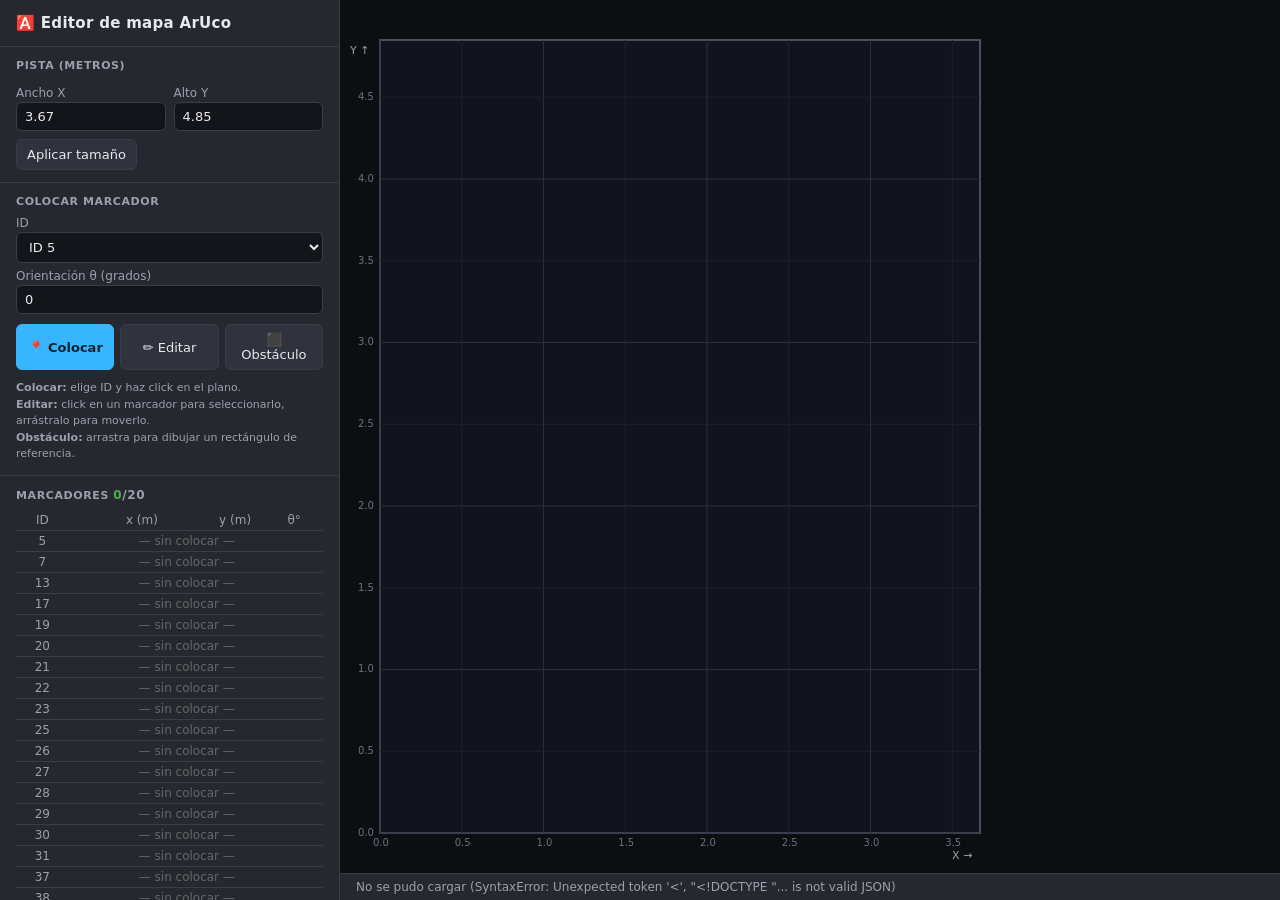
==== src/perception/tools/aruco_map_editor.html @ 6fb4e9fe "Add ArUco floor-marker localisation layer Capa de localización por marcadores ArUco (DICT_ARUCO_ORIG" ====
<!DOCTYPE html>
<html lang="es">
<head>
<meta charset="utf-8"/>
<meta name="viewport" content="width=device-width, initial-scale=1"/>
<title>Editor de mapa ArUco — Puzzlebot</title>
<style>
  :root { --bg:#1e1f24; --panel:#262830; --line:#3a3d47; --accent:#37b6ff; --ok:#4caf50; --txt:#e7e9ee; --muted:#9aa0ad; }
  * { box-sizing:border-box; }
  body { margin:0; font-family:system-ui,Segoe UI,Roboto,sans-serif; background:var(--bg); color:var(--txt); display:flex; height:100vh; overflow:hidden; }
  #sidebar { width:340px; min-width:340px; background:var(--panel); border-right:1px solid var(--line); display:flex; flex-direction:column; overflow-y:auto; }
  #main { flex:1; position:relative; display:flex; flex-direction:column; }
  h1 { font-size:15px; margin:0; padding:14px 16px; border-bottom:1px solid var(--line); letter-spacing:.3px; }
  .sec { padding:12px 16px; border-bottom:1px solid var(--line); }
  .sec h2 { font-size:11px; text-transform:uppercase; color:var(--muted); margin:0 0 8px; letter-spacing:.6px; }
  label { font-size:12px; color:var(--muted); display:block; margin:6px 0 2px; }
  input,select,button { font:inherit; font-size:13px; }
  input[type=number],select { width:100%; padding:6px 8px; background:#14151a; border:1px solid var(--line); color:var(--txt); border-radius:6px; }
  .row { display:flex; gap:8px; }
  .row > * { flex:1; }
  button { cursor:pointer; padding:7px 10px; background:#30333d; border:1px solid var(--line); color:var(--txt); border-radius:6px; }
  button:hover { border-color:var(--accent); }
  button.primary { background:var(--accent); color:#06222f; border-color:var(--accent); font-weight:600; }
  button.ok { background:var(--ok); color:#06220a; border-color:var(--ok); font-weight:600; }
  .modes { display:flex; gap:6px; }
  .modes button { flex:1; }
  .modes button.active { background:var(--accent); color:#06222f; border-color:var(--accent); font-weight:600; }
  table { width:100%; border-collapse:collapse; font-size:12px; }
  th,td { padding:3px 4px; border-bottom:1px solid var(--line); text-align:right; }
  th { color:var(--muted); font-weight:500; }
  td:first-child,th:first-child { text-align:center; }
  tr.sel { background:rgba(55,182,255,.15); }
  tr.unplaced td { color:var(--muted); }
  td input { width:54px; padding:2px 4px; text-align:right; }
  .del { color:#ff6b6b; cursor:pointer; padding:0 4px; }
  #count { font-size:12px; color:var(--muted); }
  #count b { color:var(--ok); }
  canvas { flex:1; display:block; background:#0d0e12; cursor:crosshair; }
  #status { padding:6px 16px; font-size:12px; color:var(--muted); border-top:1px solid var(--line); background:var(--panel); white-space:pre; }
  .hint { font-size:11px; color:var(--muted); line-height:1.5; }
  textarea { width:100%; height:120px; background:#14151a; border:1px solid var(--line); color:var(--txt); border-radius:6px; font-family:ui-monospace,monospace; font-size:11px; padding:8px; }
  .swatch { display:inline-block; width:10px; height:10px; border-radius:2px; margin-right:5px; vertical-align:middle; }
</style>
</head>
<body>
<div id="sidebar">
  <h1>🅰️ Editor de mapa ArUco</h1>

  <div class="sec">
    <h2>Pista (metros)</h2>
    <div class="row">
      <div><label>Ancho X</label><input id="trackX" type="number" step="0.01" value="3.67"></div>
      <div><label>Alto Y</label><input id="trackY" type="number" step="0.01" value="4.85"></div>
    </div>
    <div style="margin-top:8px"><button id="applyTrack">Aplicar tamaño</button></div>
  </div>

  <div class="sec">
    <h2>Colocar marcador</h2>
    <label>ID</label>
    <select id="idSel"></select>
    <label>Orientación θ (grados)</label>
    <input id="theta" type="number" step="5" value="0">
    <div class="modes" style="margin-top:10px">
      <button data-mode="place" class="active">📍 Colocar</button>
      <button data-mode="edit">✏️ Editar</button>
      <button data-mode="obstacle">⬛ Obstáculo</button>
    </div>
    <p class="hint" style="margin:10px 0 0">
      <b>Colocar:</b> elige ID y haz click en el plano.<br>
      <b>Editar:</b> click en un marcador para seleccionarlo, arrástralo para moverlo.<br>
      <b>Obstáculo:</b> arrastra para dibujar un rectángulo de referencia.
    </p>
  </div>

  <div class="sec">
    <h2>Marcadores <span id="count"></span></h2>
    <table id="tbl">
      <thead><tr><th>ID</th><th>x (m)</th><th>y (m)</th><th>θ°</th><th></th></tr></thead>
      <tbody></tbody>
    </table>
  </div>

  <div class="sec" id="obsSec" style="display:none">
    <h2>Obstáculos</h2>
    <table id="obsTbl">
      <thead><tr><th>#</th><th>x</th><th>y</th><th>w</th><th>h</th><th></th></tr></thead>
      <tbody></tbody>
    </table>
  </div>

  <div class="sec">
    <h2>Archivo</h2>
    <div class="row">
      <button id="loadBtn">↻ Cargar</button>
      <button id="saveBtn" class="ok">💾 Guardar</button>
    </div>
    <div style="margin-top:8px"><button id="copyBtn">📋 Copiar YAML</button></div>
    <textarea id="yamlOut" readonly placeholder="El YAML aparece aquí al copiar…"></textarea>
  </div>
</div>

<div id="main">
  <canvas id="cv"></canvas>
  <div id="status">Listo.</div>
</div>

<script>
const IDS = [5,7,13,17,19,20,21,22,23,25,26,27,28,29,30,31,37,38,39,41];
const MARKER_M = 0.09; // 9 cm

let state = {
  trackX: 3.67, trackY: 4.85,
  markers: {},        // id -> {x,y,theta_deg}
  obstacles: [],      // {x,y,w,h}  (esquina inf-izq + tamaño, en metros)
  mode: 'place',
  selId: null,
};

const cv = document.getElementById('cv');
const ctx = cv.getContext('2d');
const idSel = document.getElementById('idSel');
const thetaIn = document.getElementById('theta');
const statusEl = document.getElementById('status');

IDS.forEach(id => { const o=document.createElement('option'); o.value=id; o.textContent='ID '+id; idSel.appendChild(o); });

// ---------- transformaciones mundo <-> pantalla ----------
const MARGIN = 40;
function scale() {
  return Math.min((cv.width-2*MARGIN)/state.trackX, (cv.height-2*MARGIN)/state.trackY);
}
function w2s(x,y){ const s=scale(); return [MARGIN + x*s, cv.height - MARGIN - y*s]; }
function s2w(sx,sy){ const s=scale(); return [(sx-MARGIN)/s, (cv.height-MARGIN-sy)/s]; }

// ---------- dibujo ----------
function resize(){ const r=cv.getBoundingClientRect(); cv.width=r.width; cv.height=r.height; draw(); }
function draw(){
  ctx.clearRect(0,0,cv.width,cv.height);
  const s=scale();
  // contorno pista
  const [ox,oy]=w2s(0,0); const [fx,fy]=w2s(state.trackX,state.trackY);
  ctx.fillStyle='#11141c'; ctx.fillRect(fx<ox?fx:ox, fy, Math.abs(fx-ox), Math.abs(oy-fy));
  ctx.strokeStyle='#4a4f5c'; ctx.lineWidth=2; ctx.strokeRect(ox, fy, state.trackX*s, state.trackY*s);
  // rejilla 0.5 m
  ctx.lineWidth=1; ctx.font='10px system-ui'; ctx.fillStyle='#6a7080';
  for(let x=0;x<=state.trackX+1e-6;x+=0.5){ const[a,b]=w2s(x,0); const[,c]=w2s(x,state.trackY);
    ctx.strokeStyle=Math.abs(x%1)<1e-6?'#2b2f3a':'#1d212b'; ctx.beginPath(); ctx.moveTo(a,b); ctx.lineTo(a,c); ctx.stroke();
    ctx.fillText(x.toFixed(1), a-7, b+13); }
  for(let y=0;y<=state.trackY+1e-6;y+=0.5){ const[a,b]=w2s(0,y); const[c]=w2s(state.trackX,y);
    ctx.strokeStyle=Math.abs(y%1)<1e-6?'#2b2f3a':'#1d212b'; ctx.beginPath(); ctx.moveTo(a,b); ctx.lineTo(c,b); ctx.stroke();
    ctx.fillText(y.toFixed(1), a-22, b+3); }
  // ejes
  ctx.fillStyle='#9aa0ad'; ctx.font='11px system-ui';
  ctx.fillText('X →', fx-28, oy+26); ctx.fillText('Y ↑', ox-30, fy+14);

  // obstáculos
  state.obstacles.forEach((o,i)=>{
    const[a,b]=w2s(o.x, o.y+o.h);
    ctx.fillStyle='rgba(120,128,145,.28)'; ctx.strokeStyle='#7b8290'; ctx.lineWidth=1.5;
    ctx.fillRect(a,b,o.w*s,o.h*s); ctx.strokeRect(a,b,o.w*s,o.h*s);
    ctx.fillStyle='#aeb4c2'; ctx.fillText('obs'+(i+1), a+3, b+13);
  });

  // marcadores
  for(const id in state.markers){
    const m=state.markers[id]; const[sx,sy]=w2s(m.x,m.y);
    const sz=Math.max(18, MARKER_M*s);
    const sel = (+id===state.selId);
    ctx.save(); ctx.translate(sx,sy); ctx.rotate(-m.theta_deg*Math.PI/180);
    ctx.fillStyle = sel?'#37b6ff':'#e7e9ee'; ctx.strokeStyle='#06222f'; ctx.lineWidth=2;
    ctx.fillRect(-sz/2,-sz/2,sz,sz); ctx.strokeRect(-sz/2,-sz/2,sz,sz);
    // patrón mini (esquina) para que parezca aruco
    ctx.fillStyle='#06222f'; ctx.fillRect(-sz/2+sz*0.18,-sz/2+sz*0.18,sz*0.22,sz*0.5);
    // flecha orientación (X del marcador)
    ctx.strokeStyle=sel?'#ffd23f':'#ff7b00'; ctx.lineWidth=2.5; ctx.beginPath();
    ctx.moveTo(0,0); ctx.lineTo(sz*0.95,0); ctx.stroke();
    ctx.beginPath(); ctx.moveTo(sz*0.95,0); ctx.lineTo(sz*0.7,-5); ctx.lineTo(sz*0.7,5); ctx.closePath(); ctx.fillStyle=sel?'#ffd23f':'#ff7b00'; ctx.fill();
    ctx.restore();
    ctx.fillStyle=sel?'#37b6ff':'#cfd3dc'; ctx.font='bold 12px system-ui';
    ctx.fillText(id, sx+sz/2+3, sy-sz/2+2);
  }
}

// ---------- tablas ----------
function refresh(){
  // contador
  const n=Object.keys(state.markers).length;
  document.getElementById('count').innerHTML = `<b>${n}</b>/${IDS.length}`;
  // tabla marcadores
  const tb=document.querySelector('#tbl tbody'); tb.innerHTML='';
  IDS.forEach(id=>{
    const m=state.markers[id];
    const tr=document.createElement('tr');
    if(id===state.selId) tr.className='sel'; else if(!m) tr.className='unplaced';
    if(m){
      tr.innerHTML=`<td>${id}</td>
        <td><input type="number" step="0.01" value="${m.x.toFixed(2)}" data-k="x" data-id="${id}"></td>
        <td><input type="number" step="0.01" value="${m.y.toFixed(2)}" data-k="y" data-id="${id}"></td>
        <td><input type="number" step="5" value="${m.theta_deg}" data-k="theta_deg" data-id="${id}"></td>
        <td><span class="del" data-id="${id}">✕</span></td>`;
      tr.querySelector('td').onclick=()=>{ state.selId=id; idSel.value=id; refresh(); draw(); };
    } else {
      tr.innerHTML=`<td>${id}</td><td colspan="3" style="text-align:center;color:#666">— sin colocar —</td><td></td>`;
    }
    tb.appendChild(tr);
  });
  tb.querySelectorAll('input').forEach(inp=>inp.oninput=()=>{
    const id=+inp.dataset.id, k=inp.dataset.k; let v=parseFloat(inp.value);
    if(isNaN(v)) return; state.markers[id][k]=v; draw();
  });
  tb.querySelectorAll('.del').forEach(d=>d.onclick=()=>{ delete state.markers[+d.dataset.id]; if(state.selId===+d.dataset.id)state.selId=null; refresh(); draw(); });
  // obstáculos
  document.getElementById('obsSec').style.display = state.obstacles.length?'block':'none';
  const ob=document.querySelector('#obsTbl tbody'); ob.innerHTML='';
  state.obstacles.forEach((o,i)=>{
    const tr=document.createElement('tr');
    tr.innerHTML=`<td>${i+1}</td><td>${o.x.toFixed(2)}</td><td>${o.y.toFixed(2)}</td><td>${o.w.toFixed(2)}</td><td>${o.h.toFixed(2)}</td><td><span class="del" data-i="${i}">✕</span></td>`;
    ob.appendChild(tr);
  });
  ob.querySelectorAll('.del').forEach(d=>d.onclick=()=>{ state.obstacles.splice(+d.dataset.i,1); refresh(); draw(); });
}

// ---------- interacción canvas ----------
function markerAt(sx,sy){
  const s=scale();
  for(const id in state.markers){ const m=state.markers[id]; const[mx,my]=w2s(m.x,m.y);
    const sz=Math.max(18,MARKER_M*s); if(Math.abs(sx-mx)<=sz && Math.abs(sy-my)<=sz) return +id; }
  return null;
}
let drag=null, obsStart=null;
cv.addEventListener('mousedown',e=>{
  const r=cv.getBoundingClientRect(), sx=e.clientX-r.left, sy=e.clientY-r.top;
  if(state.mode==='obstacle'){ obsStart=[sx,sy]; return; }
  if(state.mode==='place'){
    const id=+idSel.value; const[x,y]=s2w(sx,sy);
    state.markers[id]={x:clamp(x,0,state.trackX), y:clamp(y,0,state.trackY), theta_deg:parseFloat(thetaIn.value)||0};
    state.selId=id; refresh(); draw(); return;
  }
  // edit
  const id=markerAt(sx,sy);
  if(id!==null){ state.selId=id; idSel.value=id; thetaIn.value=state.markers[id].theta_deg; drag=id; refresh(); draw(); }
});
cv.addEventListener('mousemove',e=>{
  const r=cv.getBoundingClientRect(), sx=e.clientX-r.left, sy=e.clientY-r.top;
  const[wx,wy]=s2w(sx,sy);
  statusEl.textContent=`x=${wx.toFixed(3)} m   y=${wy.toFixed(3)} m`;
  if(drag!==null){ state.markers[drag].x=clamp(wx,0,state.trackX); state.markers[drag].y=clamp(wy,0,state.trackY); refresh(); draw(); }
  else if(obsStart){ draw(); const[a,b]=obsStart; ctx.strokeStyle='#7b8290'; ctx.setLineDash([4,3]); ctx.strokeRect(a,b,sx-a,sy-b); ctx.setLineDash([]); }
});
window.addEventListener('mouseup',e=>{
  if(obsStart){
    const r=cv.getBoundingClientRect(), sx=e.clientX-r.left, sy=e.clientY-r.top;
    const[x1,y1]=s2w(obsStart[0],obsStart[1]); const[x2,y2]=s2w(sx,sy);
    const x=Math.min(x1,x2), y=Math.min(y1,y2), w=Math.abs(x2-x1), h=Math.abs(y2-y1);
    if(w>0.03&&h>0.03) state.obstacles.push({x:+x.toFixed(3),y:+y.toFixed(3),w:+w.toFixed(3),h:+h.toFixed(3)});
    obsStart=null; refresh(); draw();
  }
  drag=null;
});
function clamp(v,a,b){ return Math.max(a,Math.min(b,v)); }

// rueda sobre marcador seleccionado = rotar
cv.addEventListener('wheel',e=>{
  if(state.selId!==null && state.markers[state.selId]){ e.preventDefault();
    state.markers[state.selId].theta_deg=(state.markers[state.selId].theta_deg + (e.deltaY<0?5:-5))%360;
    thetaIn.value=state.markers[state.selId].theta_deg; refresh(); draw(); }
},{passive:false});

// ---------- controles ----------
document.querySelectorAll('.modes button').forEach(b=>b.onclick=()=>{
  document.querySelectorAll('.modes button').forEach(x=>x.classList.remove('active'));
  b.classList.add('active'); state.mode=b.dataset.mode;
  cv.style.cursor = state.mode==='edit'?'pointer':'crosshair';
});
thetaIn.oninput=()=>{ if(state.selId!==null&&state.markers[state.selId]){ state.markers[state.selId].theta_deg=parseFloat(thetaIn.value)||0; refresh(); draw(); } };
document.getElementById('applyTrack').onclick=()=>{
  state.trackX=parseFloat(document.getElementById('trackX').value)||state.trackX;
  state.trackY=parseFloat(document.getElementById('trackY').value)||state.trackY; draw();
};

// ---------- YAML ----------
function buildYaml(){
  let s=`# Mapa de marcadores ArUco — generado por aruco_map_editor\n`;
  s+=`# Frame map (REP-103): X adelante, Y izquierda, Z arriba. Markers planos en el piso (z=0).\n`;
  s+=`# Diccionario DICT_ARUCO_ORIGINAL (5x5), lado 9 cm.\n\n`;
  s+=`track: {x: ${state.trackX}, y: ${state.trackY}}\n\n`;
  s+=`markers:\n`;
  IDS.forEach(id=>{ const m=state.markers[id]; if(m)
    s+=`  - {id: ${id}, x: ${(+m.x).toFixed(3)}, y: ${(+m.y).toFixed(3)}, theta_deg: ${(+m.theta_deg).toFixed(1)}}\n`; });
  if(state.obstacles.length){ s+=`\n# Solo referencia visual; aruco_localization los ignora.\nobstacles:\n`;
    state.obstacles.forEach(o=> s+=`  - {x: ${o.x}, y: ${o.y}, w: ${o.w}, h: ${o.h}}\n`); }
  return s;
}
document.getElementById('copyBtn').onclick=async()=>{
  const y=buildYaml(); document.getElementById('yamlOut').value=y;
  try{ await navigator.clipboard.writeText(y); flash('YAML copiado al portapapeles'); }catch{ flash('YAML mostrado abajo (copia manual)'); }
};

// ---------- servidor ----------
document.getElementById('loadBtn').onclick=load;
document.getElementById('saveBtn').onclick=save;
async function load(){
  try{
    const r=await fetch('/api/load'); const d=await r.json();
    if(d.track){ state.trackX=d.track.x; state.trackY=d.track.y;
      document.getElementById('trackX').value=d.track.x; document.getElementById('trackY').value=d.track.y; }
    state.markers={}; (d.markers||[]).forEach(m=> state.markers[m.id]={x:+m.x,y:+m.y,theta_deg:+(m.theta_deg ?? (m.theta?m.theta*180/Math.PI:0))});
    state.obstacles=(d.obstacles||[]).map(o=>({x:+o.x,y:+o.y,w:+o.w,h:+o.h}));
    refresh(); draw(); flash('Cargado desde aruco_map.yaml');
  }catch(e){ flash('No se pudo cargar ('+e+')'); }
}
async function save(){
  try{
    const body={ track:{x:state.trackX,y:state.trackY},
      markers:IDS.filter(id=>state.markers[id]).map(id=>({id,...state.markers[id]})),
      obstacles:state.obstacles };
    const r=await fetch('/api/save',{method:'POST',headers:{'Content-Type':'application/json'},body:JSON.stringify(body)});
    const d=await r.json();
    flash(d.ok ? ('Guardado ✔ '+d.path) : ('Error: '+d.error));
  }catch(e){ flash('No se pudo guardar ('+e+')'); }
}
let flashT;
function flash(msg){ statusEl.textContent=msg; clearTimeout(flashT); flashT=setTimeout(()=>statusEl.textContent='Listo.',3000); }

window.addEventListener('resize',resize);
resize(); refresh();
load();  // intenta cargar el mapa existente al abrir
</script>
</body>
</html>
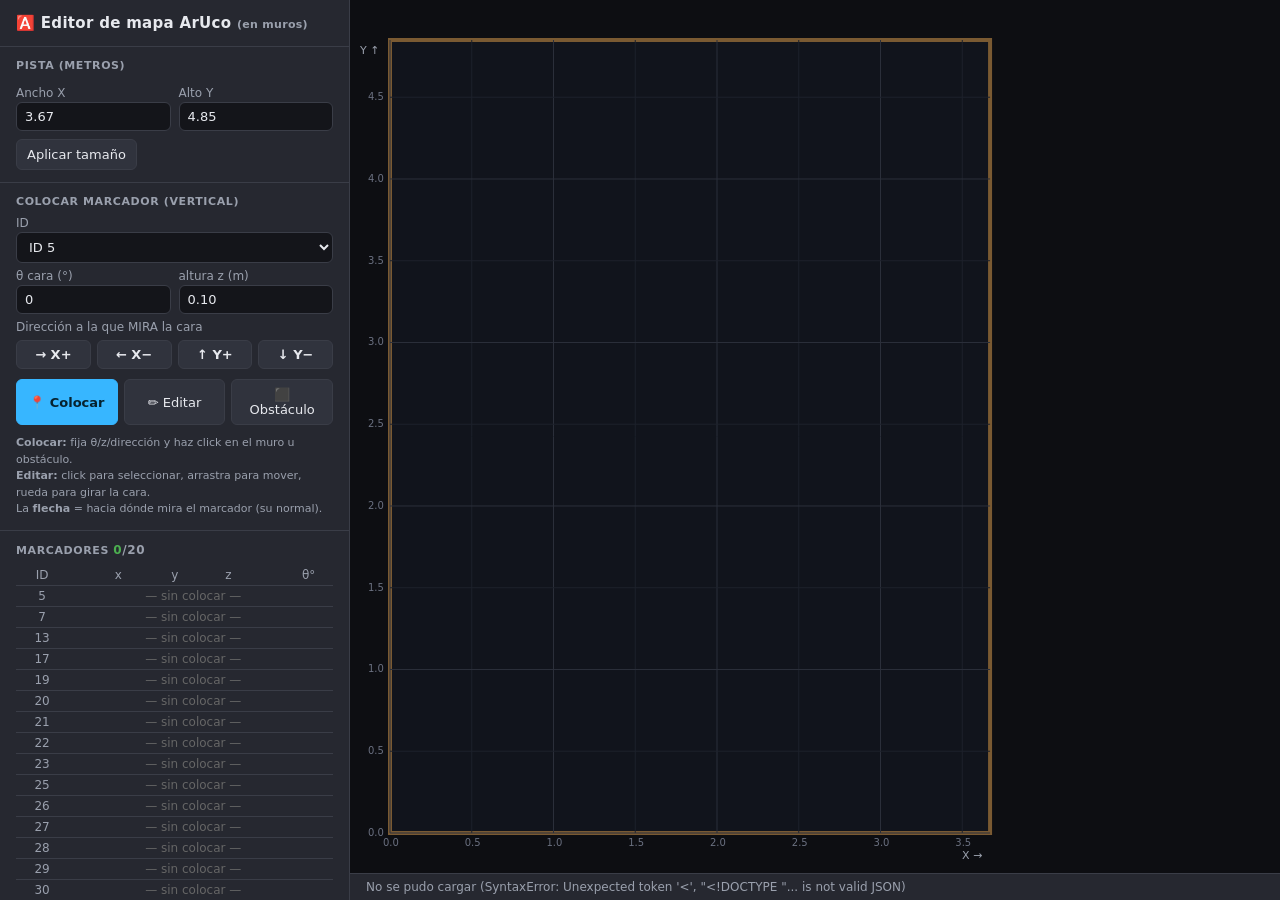
==== commit 30392cbe: "ArUco: marcadores verticales en muros + mapa real + offset de frame - Geometría de marcador VERTICAL" ====
--- a/src/perception/tools/aruco_map_editor.html
+++ b/src/perception/tools/aruco_map_editor.html
@@ -8,7 +8,7 @@
   :root { --bg:#1e1f24; --panel:#262830; --line:#3a3d47; --accent:#37b6ff; --ok:#4caf50; --txt:#e7e9ee; --muted:#9aa0ad; }
   * { box-sizing:border-box; }
   body { margin:0; font-family:system-ui,Segoe UI,Roboto,sans-serif; background:var(--bg); color:var(--txt); display:flex; height:100vh; overflow:hidden; }
-  #sidebar { width:340px; min-width:340px; background:var(--panel); border-right:1px solid var(--line); display:flex; flex-direction:column; overflow-y:auto; }
+  #sidebar { width:350px; min-width:350px; background:var(--panel); border-right:1px solid var(--line); display:flex; flex-direction:column; overflow-y:auto; }
   #main { flex:1; position:relative; display:flex; flex-direction:column; }
   h1 { font-size:15px; margin:0; padding:14px 16px; border-bottom:1px solid var(--line); letter-spacing:.3px; }
   .sec { padding:12px 16px; border-bottom:1px solid var(--line); }
@@ -20,31 +20,31 @@
   .row > * { flex:1; }
   button { cursor:pointer; padding:7px 10px; background:#30333d; border:1px solid var(--line); color:var(--txt); border-radius:6px; }
   button:hover { border-color:var(--accent); }
-  button.primary { background:var(--accent); color:#06222f; border-color:var(--accent); font-weight:600; }
   button.ok { background:var(--ok); color:#06220a; border-color:var(--ok); font-weight:600; }
   .modes { display:flex; gap:6px; }
   .modes button { flex:1; }
   .modes button.active { background:var(--accent); color:#06222f; border-color:var(--accent); font-weight:600; }
+  .face { display:flex; gap:6px; margin-top:6px; }
+  .face button { flex:1; padding:6px 0; font-weight:600; }
   table { width:100%; border-collapse:collapse; font-size:12px; }
-  th,td { padding:3px 4px; border-bottom:1px solid var(--line); text-align:right; }
+  th,td { padding:3px 3px; border-bottom:1px solid var(--line); text-align:right; }
   th { color:var(--muted); font-weight:500; }
   td:first-child,th:first-child { text-align:center; }
   tr.sel { background:rgba(55,182,255,.15); }
   tr.unplaced td { color:var(--muted); }
-  td input { width:54px; padding:2px 4px; text-align:right; }
+  td input { width:46px; padding:2px 3px; text-align:right; }
   .del { color:#ff6b6b; cursor:pointer; padding:0 4px; }
   #count { font-size:12px; color:var(--muted); }
   #count b { color:var(--ok); }
   canvas { flex:1; display:block; background:#0d0e12; cursor:crosshair; }
   #status { padding:6px 16px; font-size:12px; color:var(--muted); border-top:1px solid var(--line); background:var(--panel); white-space:pre; }
   .hint { font-size:11px; color:var(--muted); line-height:1.5; }
-  textarea { width:100%; height:120px; background:#14151a; border:1px solid var(--line); color:var(--txt); border-radius:6px; font-family:ui-monospace,monospace; font-size:11px; padding:8px; }
-  .swatch { display:inline-block; width:10px; height:10px; border-radius:2px; margin-right:5px; vertical-align:middle; }
+  textarea { width:100%; height:110px; background:#14151a; border:1px solid var(--line); color:var(--txt); border-radius:6px; font-family:ui-monospace,monospace; font-size:11px; padding:8px; }
 </style>
 </head>
 <body>
 <div id="sidebar">
-  <h1>🅰️ Editor de mapa ArUco</h1>
+  <h1>🅰️ Editor de mapa ArUco <span style="font-size:11px;color:var(--muted)">(en muros)</span></h1>
 
   <div class="sec">
     <h2>Pista (metros)</h2>
@@ -56,27 +56,36 @@
   </div>
 
   <div class="sec">
-    <h2>Colocar marcador</h2>
+    <h2>Colocar marcador (vertical)</h2>
     <label>ID</label>
     <select id="idSel"></select>
-    <label>Orientación θ (grados)</label>
-    <input id="theta" type="number" step="5" value="0">
+    <div class="row">
+      <div><label>θ cara (°)</label><input id="theta" type="number" step="5" value="0"></div>
+      <div><label>altura z (m)</label><input id="zval" type="number" step="0.01" value="0.10"></div>
+    </div>
+    <label>Dirección a la que MIRA la cara</label>
+    <div class="face">
+      <button data-yaw="0">→ X+</button>
+      <button data-yaw="180">← X−</button>
+      <button data-yaw="90">↑ Y+</button>
+      <button data-yaw="270">↓ Y−</button>
+    </div>
     <div class="modes" style="margin-top:10px">
       <button data-mode="place" class="active">📍 Colocar</button>
       <button data-mode="edit">✏️ Editar</button>
       <button data-mode="obstacle">⬛ Obstáculo</button>
     </div>
     <p class="hint" style="margin:10px 0 0">
-      <b>Colocar:</b> elige ID y haz click en el plano.<br>
-      <b>Editar:</b> click en un marcador para seleccionarlo, arrástralo para moverlo.<br>
-      <b>Obstáculo:</b> arrastra para dibujar un rectángulo de referencia.
+      <b>Colocar:</b> fija θ/z/dirección y haz click en el muro u obstáculo.<br>
+      <b>Editar:</b> click para seleccionar, arrastra para mover, rueda para girar la cara.<br>
+      La <b>flecha</b> = hacia dónde mira el marcador (su normal).
     </p>
   </div>
 
   <div class="sec">
     <h2>Marcadores <span id="count"></span></h2>
     <table id="tbl">
-      <thead><tr><th>ID</th><th>x (m)</th><th>y (m)</th><th>θ°</th><th></th></tr></thead>
+      <thead><tr><th>ID</th><th>x</th><th>y</th><th>z</th><th>θ°</th><th></th></tr></thead>
       <tbody></tbody>
     </table>
   </div>
@@ -107,12 +116,11 @@
 
 <script>
 const IDS = [5,7,13,17,19,20,21,22,23,25,26,27,28,29,30,31,37,38,39,41];
-const MARKER_M = 0.09; // 9 cm
 
 let state = {
   trackX: 3.67, trackY: 4.85,
-  markers: {},        // id -> {x,y,theta_deg}
-  obstacles: [],      // {x,y,w,h}  (esquina inf-izq + tamaño, en metros)
+  markers: {},        // id -> {x, y, z, yaw}   (yaw = dirección de la cara, grados)
+  obstacles: [],      // {x,y,w,h}
   mode: 'place',
   selId: null,
 };
@@ -121,15 +129,14 @@
 const ctx = cv.getContext('2d');
 const idSel = document.getElementById('idSel');
 const thetaIn = document.getElementById('theta');
+const zIn = document.getElementById('zval');
 const statusEl = document.getElementById('status');
 
 IDS.forEach(id => { const o=document.createElement('option'); o.value=id; o.textContent='ID '+id; idSel.appendChild(o); });
 
 // ---------- transformaciones mundo <-> pantalla ----------
 const MARGIN = 40;
-function scale() {
-  return Math.min((cv.width-2*MARGIN)/state.trackX, (cv.height-2*MARGIN)/state.trackY);
-}
+function scale(){ return Math.min((cv.width-2*MARGIN)/state.trackX, (cv.height-2*MARGIN)/state.trackY); }
 function w2s(x,y){ const s=scale(); return [MARGIN + x*s, cv.height - MARGIN - y*s]; }
 function s2w(sx,sy){ const s=scale(); return [(sx-MARGIN)/s, (cv.height-MARGIN-sy)/s]; }
 
@@ -138,19 +145,17 @@
 function draw(){
   ctx.clearRect(0,0,cv.width,cv.height);
   const s=scale();
-  // contorno pista
   const [ox,oy]=w2s(0,0); const [fx,fy]=w2s(state.trackX,state.trackY);
-  ctx.fillStyle='#11141c'; ctx.fillRect(fx<ox?fx:ox, fy, Math.abs(fx-ox), Math.abs(oy-fy));
-  ctx.strokeStyle='#4a4f5c'; ctx.lineWidth=2; ctx.strokeRect(ox, fy, state.trackX*s, state.trackY*s);
+  ctx.fillStyle='#11141c'; ctx.fillRect(ox, fy, state.trackX*s, state.trackY*s);
+  ctx.strokeStyle='#7a5a32'; ctx.lineWidth=4; ctx.strokeRect(ox, fy, state.trackX*s, state.trackY*s); // muro perímetro
   // rejilla 0.5 m
-  ctx.lineWidth=1; ctx.font='10px system-ui'; ctx.fillStyle='#6a7080';
+  ctx.lineWidth=1; ctx.font='10px system-ui';
   for(let x=0;x<=state.trackX+1e-6;x+=0.5){ const[a,b]=w2s(x,0); const[,c]=w2s(x,state.trackY);
     ctx.strokeStyle=Math.abs(x%1)<1e-6?'#2b2f3a':'#1d212b'; ctx.beginPath(); ctx.moveTo(a,b); ctx.lineTo(a,c); ctx.stroke();
-    ctx.fillText(x.toFixed(1), a-7, b+13); }
+    ctx.fillStyle='#6a7080'; ctx.fillText(x.toFixed(1), a-7, b+13); }
   for(let y=0;y<=state.trackY+1e-6;y+=0.5){ const[a,b]=w2s(0,y); const[c]=w2s(state.trackX,y);
     ctx.strokeStyle=Math.abs(y%1)<1e-6?'#2b2f3a':'#1d212b'; ctx.beginPath(); ctx.moveTo(a,b); ctx.lineTo(c,b); ctx.stroke();
-    ctx.fillText(y.toFixed(1), a-22, b+3); }
-  // ejes
+    ctx.fillStyle='#6a7080'; ctx.fillText(y.toFixed(1), a-22, b+3); }
   ctx.fillStyle='#9aa0ad'; ctx.font='11px system-ui';
   ctx.fillText('X →', fx-28, oy+26); ctx.fillText('Y ↑', ox-30, fy+14);
 
@@ -162,32 +167,36 @@
     ctx.fillStyle='#aeb4c2'; ctx.fillText('obs'+(i+1), a+3, b+13);
   });
 
-  // marcadores
+  // marcadores verticales: segmento (cara) + flecha (normal)
   for(const id in state.markers){
     const m=state.markers[id]; const[sx,sy]=w2s(m.x,m.y);
-    const sz=Math.max(18, MARKER_M*s);
-    const sel = (+id===state.selId);
-    ctx.save(); ctx.translate(sx,sy); ctx.rotate(-m.theta_deg*Math.PI/180);
-    ctx.fillStyle = sel?'#37b6ff':'#e7e9ee'; ctx.strokeStyle='#06222f'; ctx.lineWidth=2;
-    ctx.fillRect(-sz/2,-sz/2,sz,sz); ctx.strokeRect(-sz/2,-sz/2,sz,sz);
-    // patrón mini (esquina) para que parezca aruco
-    ctx.fillStyle='#06222f'; ctx.fillRect(-sz/2+sz*0.18,-sz/2+sz*0.18,sz*0.22,sz*0.5);
-    // flecha orientación (X del marcador)
-    ctx.strokeStyle=sel?'#ffd23f':'#ff7b00'; ctx.lineWidth=2.5; ctx.beginPath();
-    ctx.moveTo(0,0); ctx.lineTo(sz*0.95,0); ctx.stroke();
-    ctx.beginPath(); ctx.moveTo(sz*0.95,0); ctx.lineTo(sz*0.7,-5); ctx.lineTo(sz*0.7,5); ctx.closePath(); ctx.fillStyle=sel?'#ffd23f':'#ff7b00'; ctx.fill();
-    ctx.restore();
+    const sel=(+id===state.selId);
+    const yaw=m.yaw*Math.PI/180;
+    // dirección normal en pantalla (Y arriba => invertir sy)
+    const nx=Math.cos(yaw), ny=-Math.sin(yaw);
+    // cara = perpendicular a la normal
+    const px=-ny, py=nx;
+    const half=11;
+    ctx.strokeStyle=sel?'#37b6ff':'#e7e9ee'; ctx.lineWidth=5; ctx.lineCap='round';
+    ctx.beginPath(); ctx.moveTo(sx-px*half, sy-py*half); ctx.lineTo(sx+px*half, sy+py*half); ctx.stroke();
+    // flecha normal
+    const aL=20;
+    ctx.strokeStyle=sel?'#ffd23f':'#ff7b00'; ctx.lineWidth=2.5;
+    ctx.beginPath(); ctx.moveTo(sx,sy); ctx.lineTo(sx+nx*aL, sy+ny*aL); ctx.stroke();
+    const ex=sx+nx*aL, ey=sy+ny*aL;
+    ctx.beginPath(); ctx.moveTo(ex,ey);
+    ctx.lineTo(ex-nx*7-py*4, ey-ny*7-px*4); ctx.lineTo(ex-nx*7+py*4, ey-ny*7+px*4);
+    ctx.closePath(); ctx.fillStyle=sel?'#ffd23f':'#ff7b00'; ctx.fill();
+    // etiqueta
     ctx.fillStyle=sel?'#37b6ff':'#cfd3dc'; ctx.font='bold 12px system-ui';
-    ctx.fillText(id, sx+sz/2+3, sy-sz/2+2);
+    ctx.fillText(id, sx-px*half-14, sy-py*half-4);
   }
 }
 
 // ---------- tablas ----------
 function refresh(){
-  // contador
   const n=Object.keys(state.markers).length;
   document.getElementById('count').innerHTML = `<b>${n}</b>/${IDS.length}`;
-  // tabla marcadores
   const tb=document.querySelector('#tbl tbody'); tb.innerHTML='';
   IDS.forEach(id=>{
     const m=state.markers[id];
@@ -197,11 +206,12 @@
       tr.innerHTML=`<td>${id}</td>
         <td><input type="number" step="0.01" value="${m.x.toFixed(2)}" data-k="x" data-id="${id}"></td>
         <td><input type="number" step="0.01" value="${m.y.toFixed(2)}" data-k="y" data-id="${id}"></td>
-        <td><input type="number" step="5" value="${m.theta_deg}" data-k="theta_deg" data-id="${id}"></td>
+        <td><input type="number" step="0.01" value="${m.z.toFixed(2)}" data-k="z" data-id="${id}"></td>
+        <td><input type="number" step="5" value="${m.yaw}" data-k="yaw" data-id="${id}"></td>
         <td><span class="del" data-id="${id}">✕</span></td>`;
-      tr.querySelector('td').onclick=()=>{ state.selId=id; idSel.value=id; refresh(); draw(); };
+      tr.querySelector('td').onclick=()=>{ select(id); };
     } else {
-      tr.innerHTML=`<td>${id}</td><td colspan="3" style="text-align:center;color:#666">— sin colocar —</td><td></td>`;
+      tr.innerHTML=`<td>${id}</td><td colspan="4" style="text-align:center;color:#666">— sin colocar —</td><td></td>`;
     }
     tb.appendChild(tr);
   });
@@ -210,7 +220,6 @@
     if(isNaN(v)) return; state.markers[id][k]=v; draw();
   });
   tb.querySelectorAll('.del').forEach(d=>d.onclick=()=>{ delete state.markers[+d.dataset.id]; if(state.selId===+d.dataset.id)state.selId=null; refresh(); draw(); });
-  // obstáculos
   document.getElementById('obsSec').style.display = state.obstacles.length?'block':'none';
   const ob=document.querySelector('#obsTbl tbody'); ob.innerHTML='';
   state.obstacles.forEach((o,i)=>{
@@ -220,12 +229,12 @@
   });
   ob.querySelectorAll('.del').forEach(d=>d.onclick=()=>{ state.obstacles.splice(+d.dataset.i,1); refresh(); draw(); });
 }
+function select(id){ state.selId=id; idSel.value=id; const m=state.markers[id]; if(m){ thetaIn.value=m.yaw; zIn.value=m.z; } refresh(); draw(); }
 
 // ---------- interacción canvas ----------
 function markerAt(sx,sy){
-  const s=scale();
   for(const id in state.markers){ const m=state.markers[id]; const[mx,my]=w2s(m.x,m.y);
-    const sz=Math.max(18,MARKER_M*s); if(Math.abs(sx-mx)<=sz && Math.abs(sy-my)<=sz) return +id; }
+    if(Math.hypot(sx-mx,sy-my)<=16) return +id; }
   return null;
 }
 let drag=null, obsStart=null;
@@ -234,12 +243,12 @@
   if(state.mode==='obstacle'){ obsStart=[sx,sy]; return; }
   if(state.mode==='place'){
     const id=+idSel.value; const[x,y]=s2w(sx,sy);
-    state.markers[id]={x:clamp(x,0,state.trackX), y:clamp(y,0,state.trackY), theta_deg:parseFloat(thetaIn.value)||0};
+    state.markers[id]={x:clamp(x,0,state.trackX), y:clamp(y,0,state.trackY),
+                       z:parseFloat(zIn.value)||0.10, yaw:parseFloat(thetaIn.value)||0};
     state.selId=id; refresh(); draw(); return;
   }
-  // edit
   const id=markerAt(sx,sy);
-  if(id!==null){ state.selId=id; idSel.value=id; thetaIn.value=state.markers[id].theta_deg; drag=id; refresh(); draw(); }
+  if(id!==null){ select(id); drag=id; }
 });
 cv.addEventListener('mousemove',e=>{
   const r=cv.getBoundingClientRect(), sx=e.clientX-r.left, sy=e.clientY-r.top;
@@ -260,11 +269,11 @@
 });
 function clamp(v,a,b){ return Math.max(a,Math.min(b,v)); }
 
-// rueda sobre marcador seleccionado = rotar
+// rueda sobre marcador seleccionado = girar la cara
 cv.addEventListener('wheel',e=>{
   if(state.selId!==null && state.markers[state.selId]){ e.preventDefault();
-    state.markers[state.selId].theta_deg=(state.markers[state.selId].theta_deg + (e.deltaY<0?5:-5))%360;
-    thetaIn.value=state.markers[state.selId].theta_deg; refresh(); draw(); }
+    let y=(state.markers[state.selId].yaw + (e.deltaY<0?5:-5))%360; if(y<0)y+=360;
+    state.markers[state.selId].yaw=y; thetaIn.value=y; refresh(); draw(); }
 },{passive:false});
 
 // ---------- controles ----------
@@ -273,7 +282,12 @@
   b.classList.add('active'); state.mode=b.dataset.mode;
   cv.style.cursor = state.mode==='edit'?'pointer':'crosshair';
 });
-thetaIn.oninput=()=>{ if(state.selId!==null&&state.markers[state.selId]){ state.markers[state.selId].theta_deg=parseFloat(thetaIn.value)||0; refresh(); draw(); } };
+document.querySelectorAll('.face button').forEach(b=>b.onclick=()=>{
+  const yaw=+b.dataset.yaw; thetaIn.value=yaw;
+  if(state.selId!==null&&state.markers[state.selId]){ state.markers[state.selId].yaw=yaw; refresh(); draw(); }
+});
+thetaIn.oninput=()=>{ if(state.selId!==null&&state.markers[state.selId]){ state.markers[state.selId].yaw=parseFloat(thetaIn.value)||0; refresh(); draw(); } };
+zIn.oninput=()=>{ if(state.selId!==null&&state.markers[state.selId]){ state.markers[state.selId].z=parseFloat(zIn.value)||0; refresh(); draw(); } };
 document.getElementById('applyTrack').onclick=()=>{
   state.trackX=parseFloat(document.getElementById('trackX').value)||state.trackX;
   state.trackY=parseFloat(document.getElementById('trackY').value)||state.trackY; draw();
@@ -282,19 +296,21 @@
 // ---------- YAML ----------
 function buildYaml(){
   let s=`# Mapa de marcadores ArUco — generado por aruco_map_editor\n`;
-  s+=`# Frame map (REP-103): X adelante, Y izquierda, Z arriba. Markers planos en el piso (z=0).\n`;
+  s+=`# Frame map (REP-103): X adelante, Y izquierda, Z arriba.\n`;
+  s+=`# Markers VERTICALES (en muros/obstáculos). yaw_deg = dirección a la que MIRA\n`;
+  s+=`# la cara (su normal). z = altura del centro sobre el piso [m].\n`;
   s+=`# Diccionario DICT_ARUCO_ORIGINAL (5x5), lado 9 cm.\n\n`;
   s+=`track: {x: ${state.trackX}, y: ${state.trackY}}\n\n`;
   s+=`markers:\n`;
   IDS.forEach(id=>{ const m=state.markers[id]; if(m)
-    s+=`  - {id: ${id}, x: ${(+m.x).toFixed(3)}, y: ${(+m.y).toFixed(3)}, theta_deg: ${(+m.theta_deg).toFixed(1)}}\n`; });
+    s+=`  - {id: ${id}, x: ${(+m.x).toFixed(3)}, y: ${(+m.y).toFixed(3)}, z: ${(+m.z).toFixed(3)}, yaw_deg: ${(+m.yaw).toFixed(1)}, mount: wall}\n`; });
   if(state.obstacles.length){ s+=`\n# Solo referencia visual; aruco_localization los ignora.\nobstacles:\n`;
     state.obstacles.forEach(o=> s+=`  - {x: ${o.x}, y: ${o.y}, w: ${o.w}, h: ${o.h}}\n`); }
   return s;
 }
 document.getElementById('copyBtn').onclick=async()=>{
   const y=buildYaml(); document.getElementById('yamlOut').value=y;
-  try{ await navigator.clipboard.writeText(y); flash('YAML copiado al portapapeles'); }catch{ flash('YAML mostrado abajo (copia manual)'); }
+  try{ await navigator.clipboard.writeText(y); flash('YAML copiado'); }catch{ flash('YAML mostrado abajo (copia manual)'); }
 };
 
 // ---------- servidor ----------
@@ -305,7 +321,9 @@
     const r=await fetch('/api/load'); const d=await r.json();
     if(d.track){ state.trackX=d.track.x; state.trackY=d.track.y;
       document.getElementById('trackX').value=d.track.x; document.getElementById('trackY').value=d.track.y; }
-    state.markers={}; (d.markers||[]).forEach(m=> state.markers[m.id]={x:+m.x,y:+m.y,theta_deg:+(m.theta_deg ?? (m.theta?m.theta*180/Math.PI:0))});
+    state.markers={}; (d.markers||[]).forEach(m=> state.markers[m.id]={
+      x:+m.x, y:+m.y, z:+(m.z ?? 0.10),
+      yaw:+(m.yaw_deg ?? m.theta_deg ?? (m.theta?m.theta*180/Math.PI:0))});
     state.obstacles=(d.obstacles||[]).map(o=>({x:+o.x,y:+o.y,w:+o.w,h:+o.h}));
     refresh(); draw(); flash('Cargado desde aruco_map.yaml');
   }catch(e){ flash('No se pudo cargar ('+e+')'); }
@@ -313,7 +331,8 @@
 async function save(){
   try{
     const body={ track:{x:state.trackX,y:state.trackY},
-      markers:IDS.filter(id=>state.markers[id]).map(id=>({id,...state.markers[id]})),
+      markers:IDS.filter(id=>state.markers[id]).map(id=>{ const m=state.markers[id];
+        return {id, x:m.x, y:m.y, z:m.z, yaw_deg:m.yaw, mount:'wall'}; }),
       obstacles:state.obstacles };
     const r=await fetch('/api/save',{method:'POST',headers:{'Content-Type':'application/json'},body:JSON.stringify(body)});
     const d=await r.json();
@@ -325,7 +344,7 @@
 
 window.addEventListener('resize',resize);
 resize(); refresh();
-load();  // intenta cargar el mapa existente al abrir
+load();
 </script>
 </body>
 </html>
